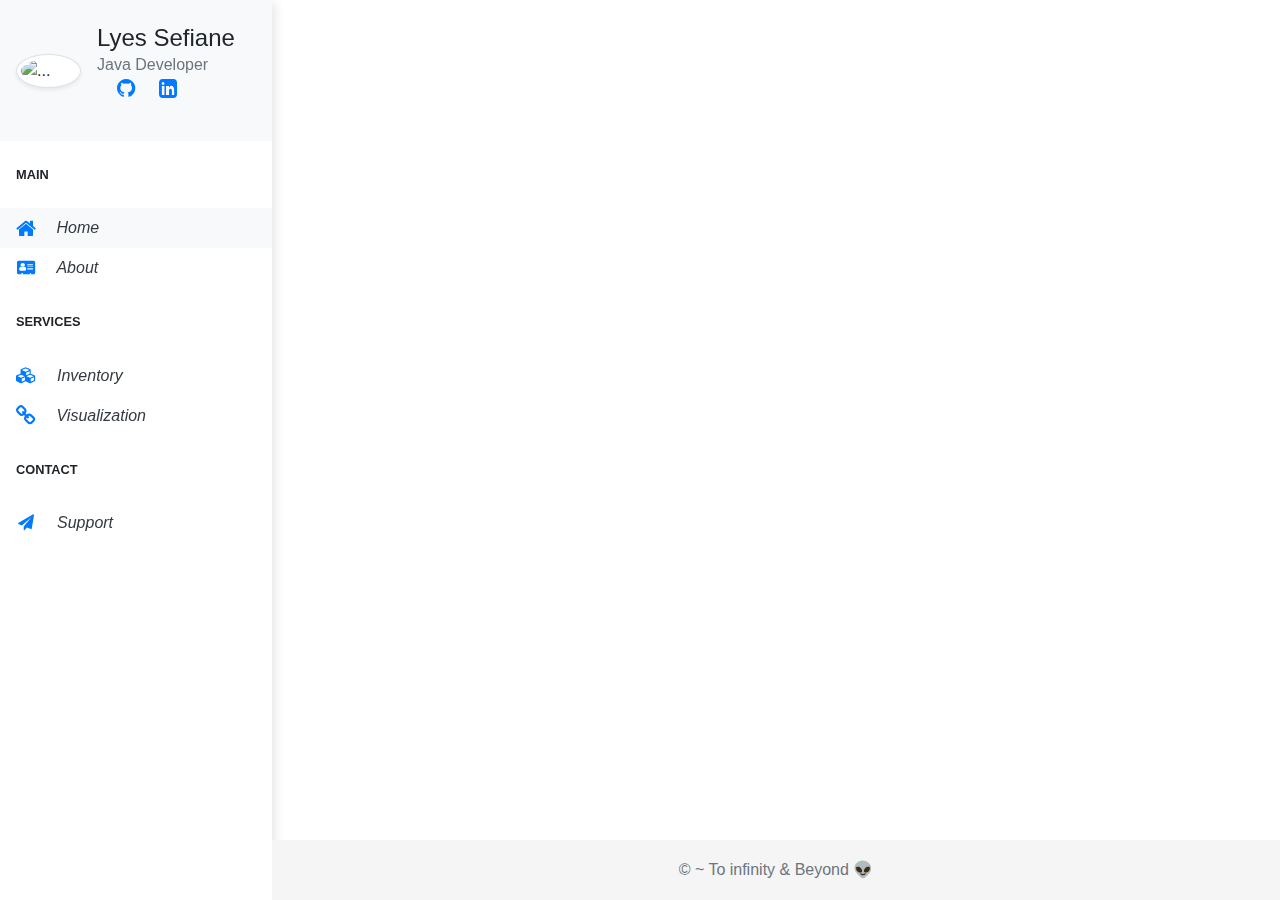
==== ui-service/src/main/resources/templates/layout.html @ bc813849 "~ User Interface Layout" ====
<!doctype html>
<html xmlns:th="http://www.thymeleaf.org" xmlns:layout="http://www.ultraq.net.nz/thymeleaf/layout" lang="en">
<head th:fragment="head-fragment">
<meta charset="utf-8" />
<meta name="viewport" content="width=device-width, initial-scale=1, shrink-to-fit=no" />
<link rel="stylesheet" href="https://maxcdn.bootstrapcdn.com/bootstrap/4.3.1/css/bootstrap.min.css" />
	<link rel="stylesheet" href="https://stackpath.bootstrapcdn.com/font-awesome/4.7.0/css/font-awesome.min.css" />
	<script src="https://cdnjs.cloudflare.com/ajax/libs/twitter-bootstrap/4.3.1/js/bootstrap.bundle.min.js"></script>
	<script src="https://code.jquery.com/jquery-3.3.1.slim.min.js">></script>
	<script src="https://d3js.org/d3.v2.min.js?2.9.3"></script>
<link rel="stylesheet" href="../static/css/site.css" th:href="@{/css/site.css}" />
<title layout:title-pattern="$LAYOUT_TITLE | $CONTENT_TITLE">Data Visualization Microservices</title>
</head>
<body>

<script th:src="@{/js/toggle.js}"></script>

<!-- Vertical navbar -->
<header>
<div class="vertical-nav bg-white" id="sidebar">
	<div class="py-4 px-3 mb-4 bg-light">
		<div class="media d-flex align-items-center"><img src="https://avatars.githubusercontent.com/u/25644536?v=4" alt="..." width="65" class="mr-3 rounded-circle img-thumbnail shadow-sm">
			<div class="media-body">
				<h4 class="m-0">Lyes Sefiane</h4>
				<p class="font-weight-light text-muted mb-0">Java Developer</p>
				<div class="social-media">
					<a href="https://github.com/lyes-s"><i class="fa fa-github fa-lg"></i></a>
					<a href="https://linkedin.com/in/lyes-sefiane"><i class="fa fa-linkedin-square fa-lg"></i></a>
				</div>
			</div>
		</div>
	</div>

	<p class="text-gray font-weight-bold text-uppercase px-3 small pb-4 mb-0">Main</p>

	<ul class="nav flex-column bg-white mb-0">
		<li class="nav-item">
			<a href="#" th:href="@{/index}" class="nav-link text-dark font-italic bg-light">
				<i class="fa fa-home fa-lg mr-3 text-primary"></i>
				Home
			</a>
		</li>
		<li class="nav-item">
			<a href="#" class="nav-link text-dark font-italic">
				<i class="fa fa-address-card mr-3 text-primary fa-fw"></i>
				About
			</a>
		</li>
	</ul>

	<p class="text-gray font-weight-bold text-uppercase px-3 small py-4 mb-0">Services</p>

	<li class="nav-item">
		<a href="#" class="nav-link text-dark font-italic">
			<i class="fa fa-cubes mr-3 text-primary fa-fw"></i>
			Inventory
		</a>
	</li>

	<ul class="nav flex-column bg-white mb-0">
		<li class="nav-item">
			<a href="#" class="nav-link text-dark font-italic">
				<i class="fa fa-link fa-lg mr-3 text-primary"></i>
				Visualization
			</a>
		</li>
	</ul>

	<p class="text-gray font-weight-bold text-uppercase px-3 small py-4 mb-0">Contact</p>

	<ul class="nav flex-column bg-white mb-0">
		<li class="nav-item">
			<a href="#"  th:href="@{/support}" class="nav-link text-dark font-italic">
				<i class="fa fa-paper-plane mr-3 text-primary fa-fw"></i>
				Support
			</a>
		</li>
	</ul>
</div>
<!-- End vertical navbar -->
</header>

<main class="page-content" id="content" role="main">
	<div layout:fragment="content"></div>
</main>


<footer class="footer" id="footer">
	<div class="container">
		<p class="text-center text-muted">&copy; ~ To infinity & Beyond 👽</p>
	</div>
</footer>



</body>
</html>
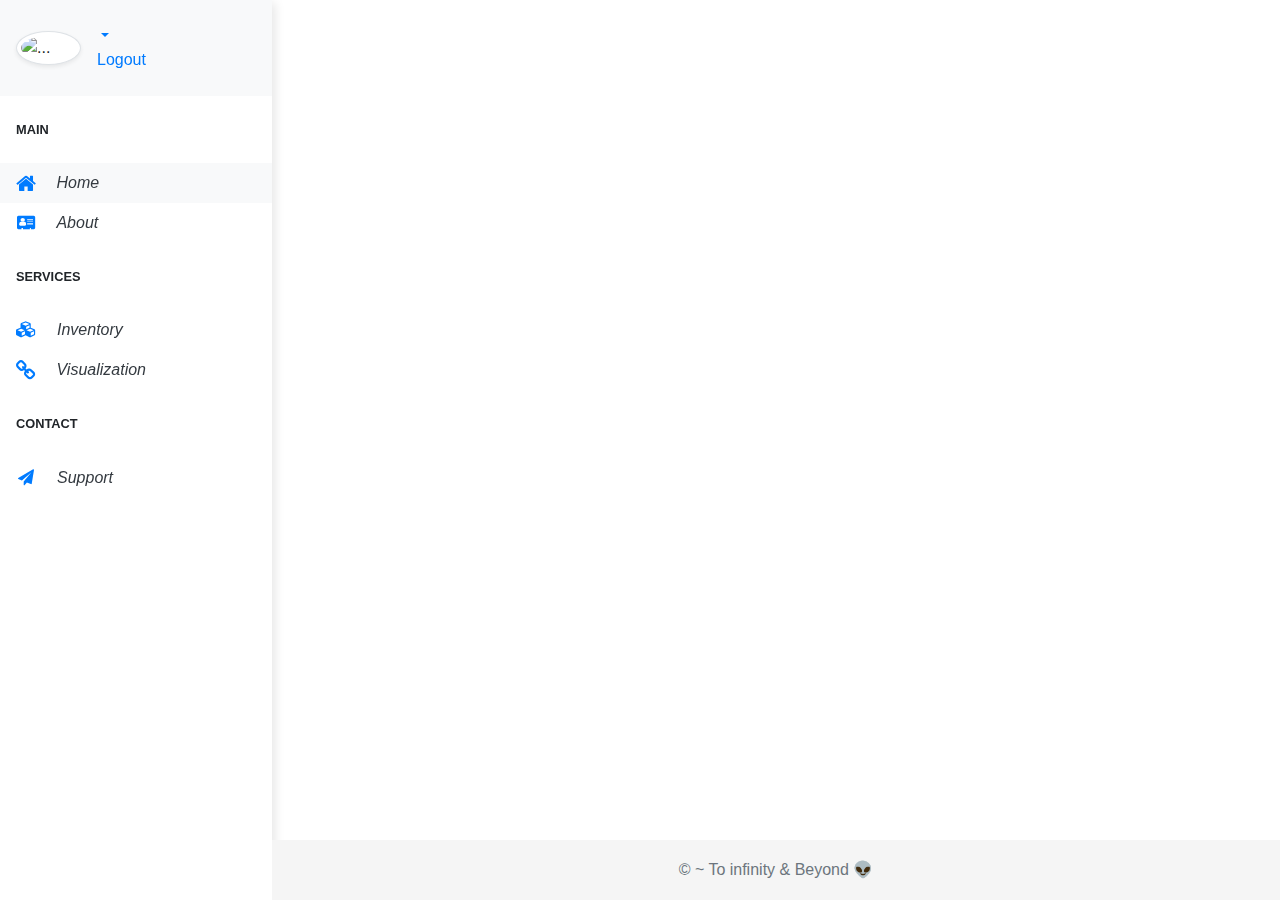
==== commit b610d117: "~ Spring Security Keycloak Config" ====
--- a/ui-service/src/main/resources/templates/layout.html
+++ b/ui-service/src/main/resources/templates/layout.html
@@ -1,5 +1,8 @@
 <!doctype html>
-<html xmlns:th="http://www.thymeleaf.org" xmlns:layout="http://www.ultraq.net.nz/thymeleaf/layout" lang="en">
+<html xmlns:th="http://www.thymeleaf.org"
+	  xmlns:layout="http://www.ultraq.net.nz/thymeleaf/layout"
+	  xmlns:sec="https://www.thymeleaf.org/thymeleaf-extras-springsecurity5"
+	  lang="en">
 <head th:fragment="head-fragment">
 <meta charset="utf-8" />
 <meta name="viewport" content="width=device-width, initial-scale=1, shrink-to-fit=no" />
@@ -19,14 +22,14 @@
 <header>
 <div class="vertical-nav bg-white" id="sidebar">
 	<div class="py-4 px-3 mb-4 bg-light">
-		<div class="media d-flex align-items-center"><img src="https://avatars.githubusercontent.com/u/25644536?v=4" alt="..." width="65" class="mr-3 rounded-circle img-thumbnail shadow-sm">
+		<div sec:authorize="isAuthenticated()" class="media d-flex align-items-center"><img th:src="@{/images/avatar.png}" alt="..." width="65" class="mr-3 rounded-circle img-thumbnail shadow-sm">
 			<div class="media-body">
-				<h4 class="m-0">Lyes Sefiane</h4>
-				<p class="font-weight-light text-muted mb-0">Java Developer</p>
 				<div class="social-media">
-					<a href="https://github.com/lyes-s"><i class="fa fa-github fa-lg"></i></a>
-					<a href="https://linkedin.com/in/lyes-sefiane"><i class="fa fa-linkedin-square fa-lg"></i></a>
+					<a href="#" class="dropdown-toggle" data-toggle="dropdown" aria-expanded="false">
+						<span class="hidden-xs" sec:authentication="name"></span>
+					</a>
 				</div>
+				<a href="#" th:href="@{/logout}" >Logout</a>
 			</div>
 		</div>
 	</div>
@@ -91,7 +94,5 @@
 	</div>
 </footer>
 
-
-
 </body>
 </html>